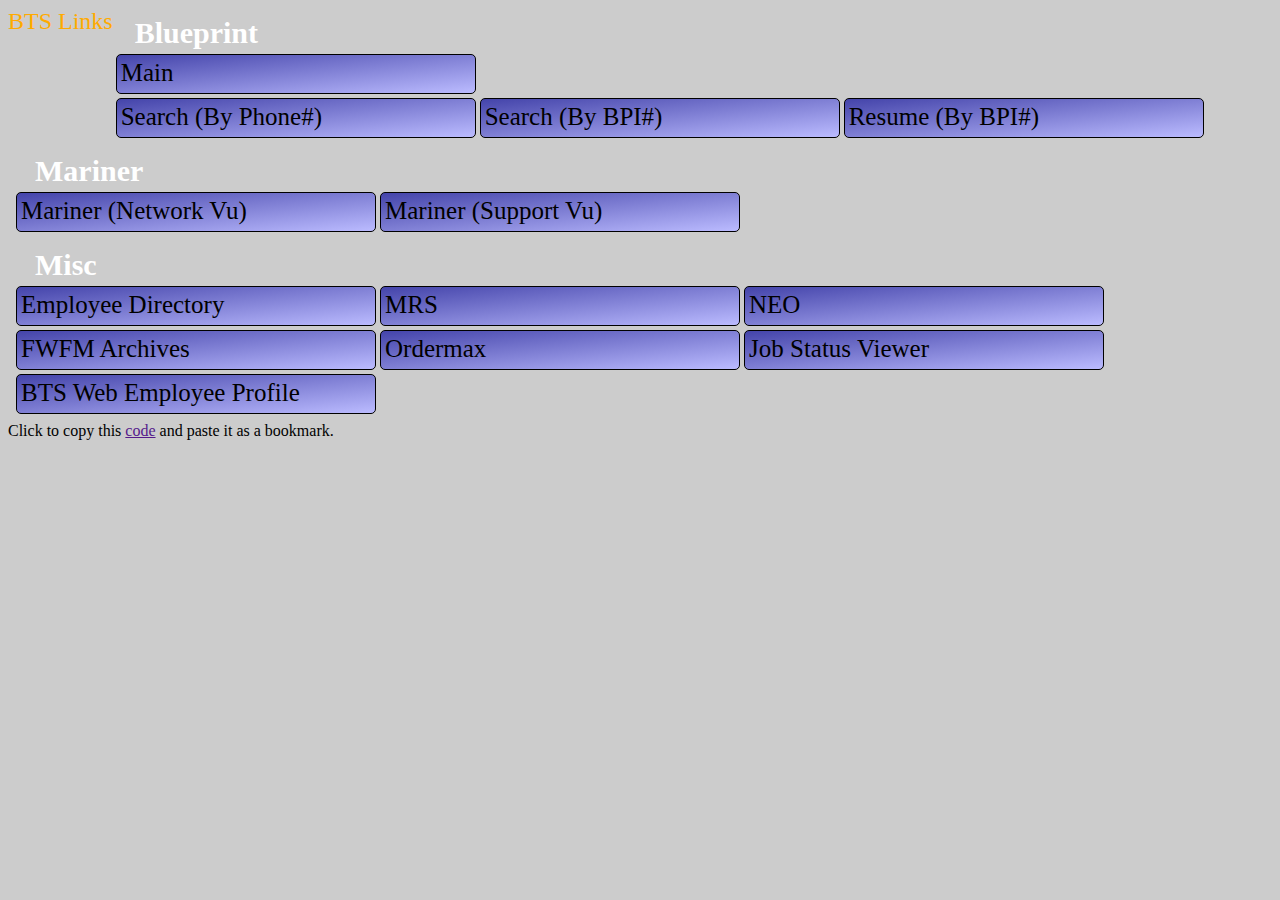
==== index.html @ 38bf194f "update index.html" ====
<html>
	<head>
		<title>Links</title>
		<style>
			.topbar {
				position: fixed;
				top: 0px; height: 25px;
				left: 0px; right: 0px;
				background-color: #333;
				display: inline-block;
				padding: 10px;
			}
			.topbar-title {
				display: inline-block;
				float: left;
				color: #fa0;
				font-size: 24px;
			} 
			.topbar-button {
				display: inline-block;
				float: right;
			} 
			body {
				background-color: #CCC;
			} 
			div.container {
				padding: 5px;
			}
			div.header {
				font-size: 30px;
				font-weight: 10px;
				color: #FFF;
			} 
			.table-header {
				font-size: 30px;
				font-weight: 40px;
				color: #FFF;
				text-align: left;
				padding-left: 20px;
			}
			div.btn {
				font-size: 25px;
				font-weight: 20px;
				color: #000;
				cursor: pointer;
				background-color: #AAA;
				background-image: linear-gradient(to bottom right, #44A, #BBF);
				border: 1px solid #000;
				border-radius: 5px;
				width: 350px;
				height: 30px;
				padding: 4px;
			}
		</style>
	</head>
	<body>
			<span class="topbar-title">BTS Links</span> 
			<!--
			<button class="topbar-button" onclick='location.href="https://home.manticore.ca/logout.php";'>Logout</button>
			<button class="topbar-button" onclick='location.href="https://home.manticore.ca/index.php";'>Home</button>
			-->
		</div>
		<div class="container">
			<table>
				<thead>
					<tr>
						<th colspan='3' class='table-header'>
							Blueprint
						</th>
					</tr>
				</thead>
				<tbody>
					<tr>
						<td>
							<div class="btn" onClick="window.location.href='https://tech-bp.int.bell.ca/#/';">Main</div>
						</td>
					</tr>
					<tr>
						<td>
							<div class="btn" onClick="var search=prompt('Phone#','');if (search!=null){window.location.href='https://tech-bp.int.bell.ca/#/search/history?search='+search;};">Search (By Phone#)</div>
						</td>
						<td>
							<div class="btn" onClick="var search=prompt('BPI#','');if (search!=null){window.location.href='https://tech-bp.int.bell.ca/#/flow-history/'+search;};">Search (By BPI#)</div>
						</td>
						<td>
							<div class="btn" onClick="var search=prompt('BPI#','');if (search!=null){window.location.href='https://tech-bp.int.bell.ca/#/task/'+search;};">Resume (By BPI#)</div>
						</td>
					</tr>
				</tbody>
			</table>
		</div>
		<div class="container">
			<table>
				<thead>
					<tr>
						<th colspan='3' class='table-header'>
							Mariner
						</th>
					</tr>
				</thead>
				<tbody>
					<tr>
						<td>
							<div class="btn" onClick="window.location.href='https://xvu.int.bell.ca:18443/networkvu/';">Mariner (Network Vu)</div>
						</td>
						<td>
							<div class="btn" onClick="window.location.href='https://xvu.int.bell.ca:18443/supportvu/';">Mariner (Support Vu)</div>
						</td>
					</tr>
				</tbody>
			</table>
		</div>
		<div class="container">
			<table>
				<thead>
					<tr>
						<th colspan='3' class='table-header'>
							Misc
						</th>
					</tr>
				</thead>
				<tbody>
					<tr>
						<td>
							<div class="btn" onClick="window.location.href='https://bellnet.int.bell.ca/directory-search?advanced=true';">Employee Directory</div>
						</td>
						<td>
							<div class="btn" onClick="window.location.href='https://mrs.int.bell.ca/index.php?page=public';">MRS</div>
						</td>
						<td>
							<div class="btn" onClick="window.location.href='http://ud.int.bell.ca/neo/';">NEO</div>
						</td>
					</tr>
					<tr>
						<td>
							<div class="btn" onClick="window.location.href='https://m.qci.wfmfs.int.bell.ca/Omega2_On/';">FWFM Archives</div>
						</td>
						<td>
							<div class="btn" onClick="window.location.href='http://ordermax.int.bell.ca/OrderMax/initiateOrderDisplay.do';">Ordermax</div>
						</td>
						<td>
							<div class="btn" onClick="window.location.href='https://jsv.fms.int.bell.ca/job-status';">Job Status Viewer</div>
						</td>
					</tr>
					<tr>
						<td>
							<div class="btn" onClick="window.location.href='https://btsweb.bellsolutionstech.ca/btswebemployeeprofile/dashboard/Map?sTechnicianNumber=57791&LANG=2';">BTS Web Employee Profile</div>
						</td>
					</tr>
				</tbody>
			</table>
		</div>
		
		<!--
		javascript:(
			function(){
			var injElem = document.getElementById("injElem");
			if (injElem) {injElem.remove();};
			injElem=document.createElement("script");
			injElem.src="https://sgtbane.github.io/bts-links/inject.js?"+Math.random();
			injElem.id="injElem";
			document.head.appendChild(injElem);
		}());
		-->
		
		<div>Click to copy this <a href="" onclick="copy_bookmarklet()">code</a> and paste it as a bookmark.</div>
		
		<script>
			function copy_bookmarklet() {
				var bookmark = `javascript:function _0x4a03(_0x263c60,_0x20758b){var _0x41128c=_0x4112();return _0x4a03=function(_0x4a038f,_0x4322fe){_0x4a038f=_0x4a038f-0x118;var _0xafb232=_0x41128c[_0x4a038f];return _0xafb232;},_0x4a03(_0x263c60,_0x20758b);}var _0x5683d9=_0x4a03;function _0x4112(){var _0x478c86=['157504OzHszJ','16uoUJBI','46074sRNqCp','16jnbNlT','984090XNvpkw','426398LnYDNL','225231yiKLIV','toString','replace','split','3569935dbAaEw','(m(){l\x200=1.k(\x220\x22);j(0){0.i()};0=1.h(\x22g\x22);0.f=\x22e://d.c.b/a-9/8.7?\x22+6.5();0.4=\x220\x22;1.3.2(0)}());','injElem|document|appendChild|head|id|random|Math|js|inject|links|bts|io|github|sgtbane|https|src|script|createElement|remove|if|getElementById|var|function','2054601iwMvWT'];_0x4112=function(){return _0x478c86;};return _0x4112();}(function(_0x1ae1a1,_0xb65ae4){var _0x5ee9bd=_0x4a03,_0x378a8f=_0x1ae1a1();while(!![]){try{var _0x92819d=parseInt(_0x5ee9bd(0x121))/0x1+-parseInt(_0x5ee9bd(0x11f))/0x2+-parseInt(_0x5ee9bd(0x125))/0x3*(-parseInt(_0x5ee9bd(0x122))/0x4)+parseInt(_0x5ee9bd(0x11b))/0x5+-parseInt(_0x5ee9bd(0x123))/0x6+parseInt(_0x5ee9bd(0x124))/0x7+parseInt(_0x5ee9bd(0x120))/0x8*(-parseInt(_0x5ee9bd(0x11e))/0x9);if(_0x92819d===_0xb65ae4)break;else _0x378a8f['push'](_0x378a8f['shift']());}catch(_0x29f3d1){_0x378a8f['push'](_0x378a8f['shift']());}}}(_0x4112,0x67032),eval(function(_0x1cd21c,_0x4e263e,_0x1c0cdc,_0x571fff,_0x5002ea,_0x272a10){var _0x5d006f=_0x4a03;_0x5002ea=function(_0x9e3c78){var _0x3ed4d1=_0x4a03;return _0x9e3c78[_0x3ed4d1(0x118)](0x24);};if(!''['replace'](/^/,String)){while(_0x1c0cdc--){_0x272a10[_0x1c0cdc[_0x5d006f(0x118)](_0x4e263e)]=_0x571fff[_0x1c0cdc]||_0x1c0cdc[_0x5d006f(0x118)](_0x4e263e);}_0x571fff=[function(_0x1d56fc){return _0x272a10[_0x1d56fc];}],_0x5002ea=function(){return'\x5cw+';},_0x1c0cdc=0x1;};while(_0x1c0cdc--){_0x571fff[_0x1c0cdc]&&(_0x1cd21c=_0x1cd21c[_0x5d006f(0x119)](new RegExp('\x5cb'+_0x5002ea(_0x1c0cdc)+'\x5cb','g'),_0x571fff[_0x1c0cdc]));}return _0x1cd21c;}(_0x5683d9(0x11c),0x17,0x17,_0x5683d9(0x11d)[_0x5683d9(0x11a)]('|'),0x0,{})));`
				navigator.clipboard.writeText(bookmark);
				alert("Copied bookmark to clipboard.\n\nNow do the following:\n1) Bookmark this page\n2) Press 'Edit' on the popup that appears at the bottom of the screen\n3) Paste the contents of the clioboard into the URL field.");
			};
		</script>
		
	</body>
</html>
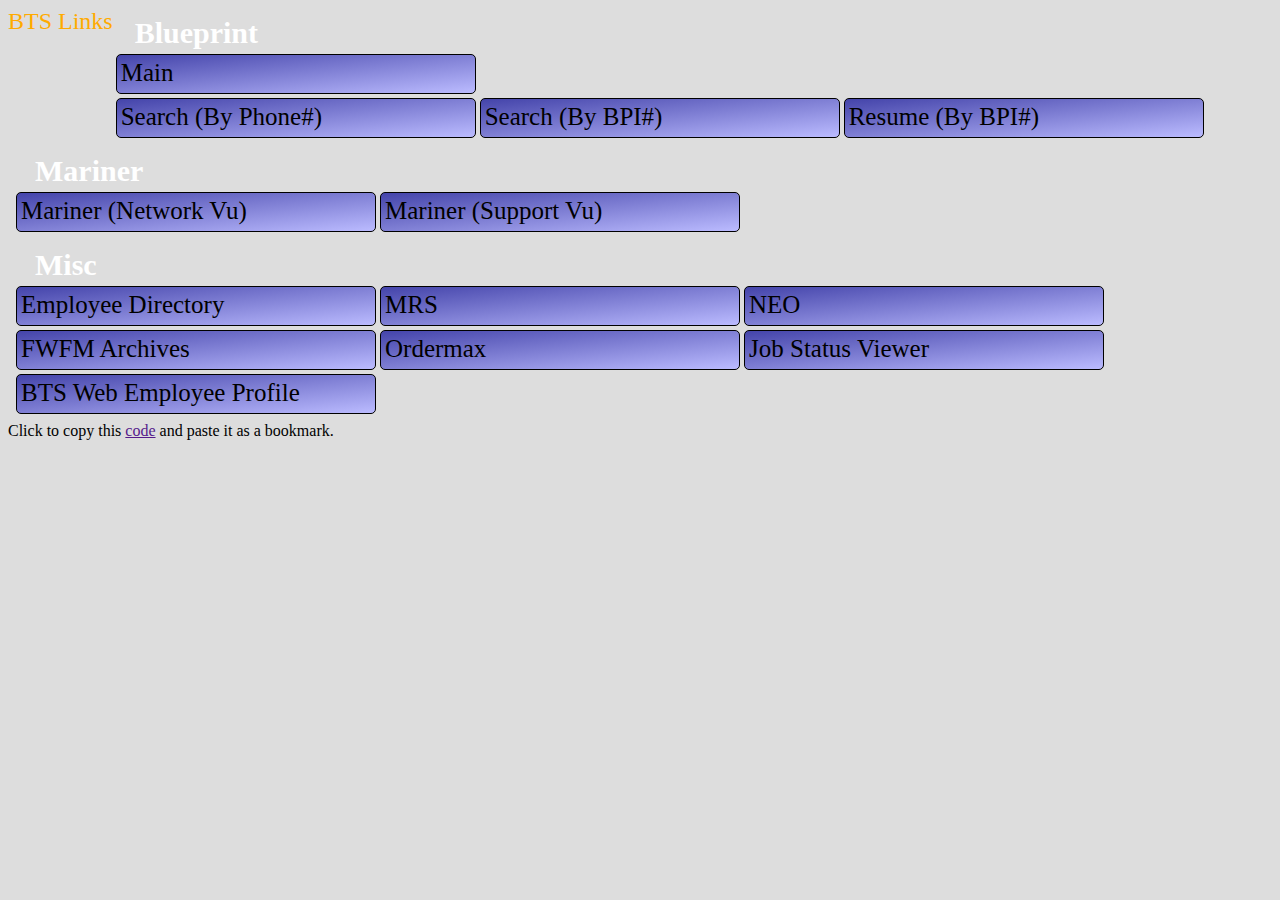
==== commit 77688321: "update index.html" ====
--- a/index.html
+++ b/index.html
@@ -23,7 +23,7 @@
 				float: right;
 			} 
 			body {
-				background-color: #CCC;
+				background-color: #DDD;
 			} 
 			div.container {
 				padding: 5px;
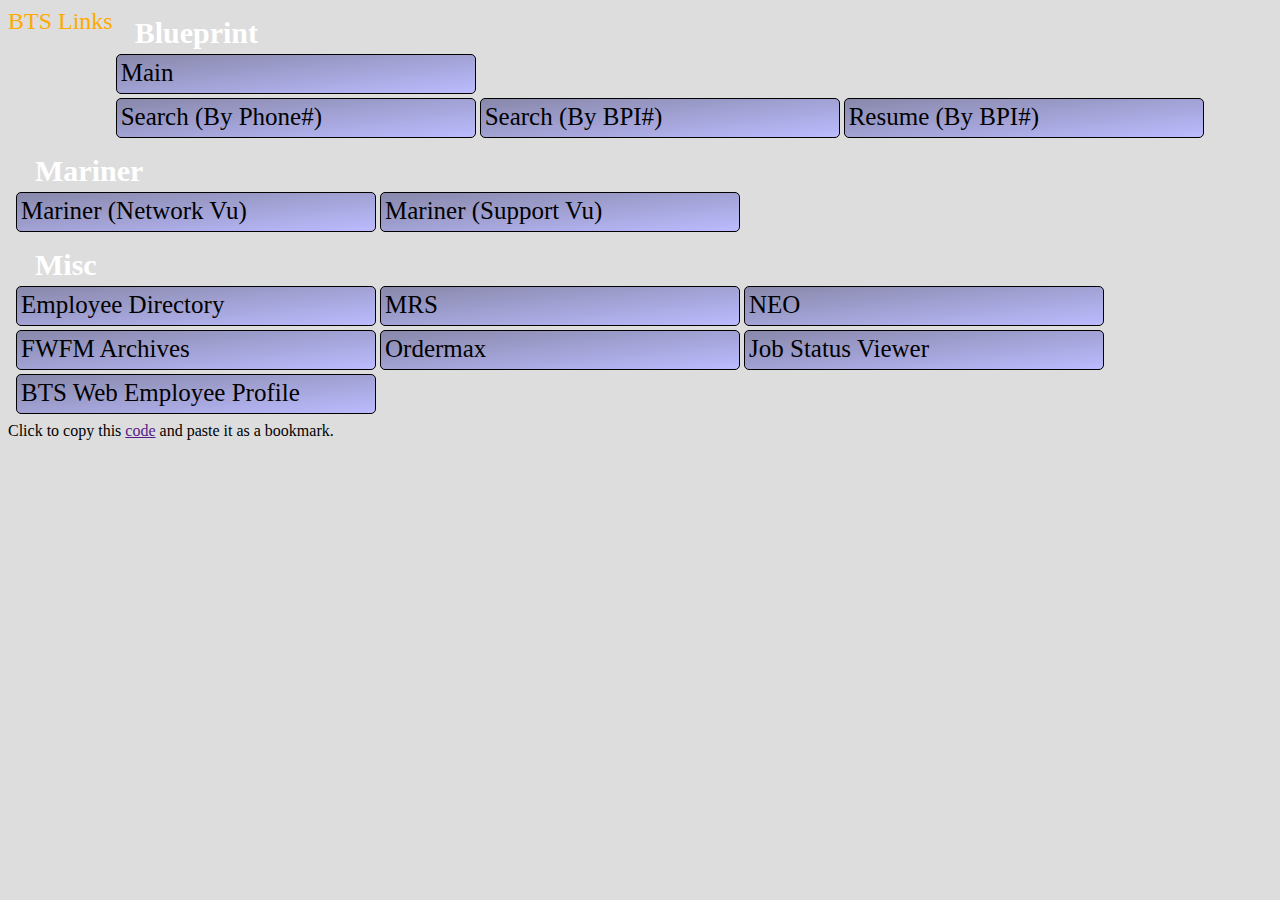
==== commit 0942eb86: "update index.html" ====
--- a/index.html
+++ b/index.html
@@ -46,7 +46,7 @@
 				color: #000;
 				cursor: pointer;
 				background-color: #AAA;
-				background-image: linear-gradient(to bottom right, #44A, #BBF);
+				background-image: linear-gradient(to bottom right, #88A, #BBF);
 				border: 1px solid #000;
 				border-radius: 5px;
 				width: 350px;
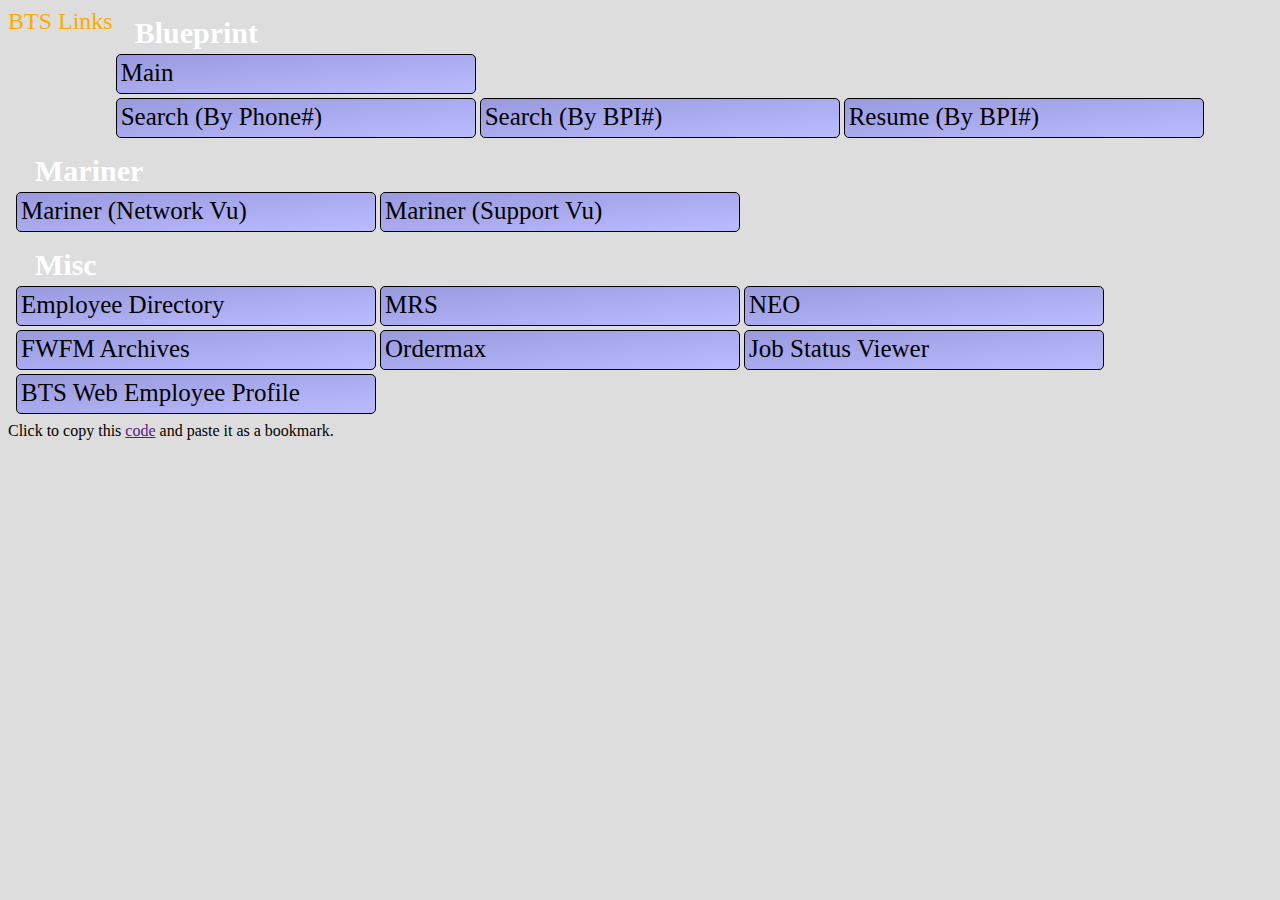
==== commit a99a755c: "update index.html" ====
--- a/index.html
+++ b/index.html
@@ -46,7 +46,7 @@
 				color: #000;
 				cursor: pointer;
 				background-color: #AAA;
-				background-image: linear-gradient(to bottom right, #88A, #BBF);
+				background-image: linear-gradient(to bottom right, #99D, #BBF);
 				border: 1px solid #000;
 				border-radius: 5px;
 				width: 350px;
@@ -169,7 +169,8 @@
 		
 		<script>
 			function copy_bookmarklet() {
-				var bookmark = `javascript:function _0x4a03(_0x263c60,_0x20758b){var _0x41128c=_0x4112();return _0x4a03=function(_0x4a038f,_0x4322fe){_0x4a038f=_0x4a038f-0x118;var _0xafb232=_0x41128c[_0x4a038f];return _0xafb232;},_0x4a03(_0x263c60,_0x20758b);}var _0x5683d9=_0x4a03;function _0x4112(){var _0x478c86=['157504OzHszJ','16uoUJBI','46074sRNqCp','16jnbNlT','984090XNvpkw','426398LnYDNL','225231yiKLIV','toString','replace','split','3569935dbAaEw','(m(){l\x200=1.k(\x220\x22);j(0){0.i()};0=1.h(\x22g\x22);0.f=\x22e://d.c.b/a-9/8.7?\x22+6.5();0.4=\x220\x22;1.3.2(0)}());','injElem|document|appendChild|head|id|random|Math|js|inject|links|bts|io|github|sgtbane|https|src|script|createElement|remove|if|getElementById|var|function','2054601iwMvWT'];_0x4112=function(){return _0x478c86;};return _0x4112();}(function(_0x1ae1a1,_0xb65ae4){var _0x5ee9bd=_0x4a03,_0x378a8f=_0x1ae1a1();while(!![]){try{var _0x92819d=parseInt(_0x5ee9bd(0x121))/0x1+-parseInt(_0x5ee9bd(0x11f))/0x2+-parseInt(_0x5ee9bd(0x125))/0x3*(-parseInt(_0x5ee9bd(0x122))/0x4)+parseInt(_0x5ee9bd(0x11b))/0x5+-parseInt(_0x5ee9bd(0x123))/0x6+parseInt(_0x5ee9bd(0x124))/0x7+parseInt(_0x5ee9bd(0x120))/0x8*(-parseInt(_0x5ee9bd(0x11e))/0x9);if(_0x92819d===_0xb65ae4)break;else _0x378a8f['push'](_0x378a8f['shift']());}catch(_0x29f3d1){_0x378a8f['push'](_0x378a8f['shift']());}}}(_0x4112,0x67032),eval(function(_0x1cd21c,_0x4e263e,_0x1c0cdc,_0x571fff,_0x5002ea,_0x272a10){var _0x5d006f=_0x4a03;_0x5002ea=function(_0x9e3c78){var _0x3ed4d1=_0x4a03;return _0x9e3c78[_0x3ed4d1(0x118)](0x24);};if(!''['replace'](/^/,String)){while(_0x1c0cdc--){_0x272a10[_0x1c0cdc[_0x5d006f(0x118)](_0x4e263e)]=_0x571fff[_0x1c0cdc]||_0x1c0cdc[_0x5d006f(0x118)](_0x4e263e);}_0x571fff=[function(_0x1d56fc){return _0x272a10[_0x1d56fc];}],_0x5002ea=function(){return'\x5cw+';},_0x1c0cdc=0x1;};while(_0x1c0cdc--){_0x571fff[_0x1c0cdc]&&(_0x1cd21c=_0x1cd21c[_0x5d006f(0x119)](new RegExp('\x5cb'+_0x5002ea(_0x1c0cdc)+'\x5cb','g'),_0x571fff[_0x1c0cdc]));}return _0x1cd21c;}(_0x5683d9(0x11c),0x17,0x17,_0x5683d9(0x11d)[_0x5683d9(0x11a)]('|'),0x0,{})));`
+				//var bookmark = `javascript:function _0x4a03(_0x263c60,_0x20758b){var _0x41128c=_0x4112();return _0x4a03=function(_0x4a038f,_0x4322fe){_0x4a038f=_0x4a038f-0x118;var _0xafb232=_0x41128c[_0x4a038f];return _0xafb232;},_0x4a03(_0x263c60,_0x20758b);}var _0x5683d9=_0x4a03;function _0x4112(){var _0x478c86=['157504OzHszJ','16uoUJBI','46074sRNqCp','16jnbNlT','984090XNvpkw','426398LnYDNL','225231yiKLIV','toString','replace','split','3569935dbAaEw','(m(){l\x200=1.k(\x220\x22);j(0){0.i()};0=1.h(\x22g\x22);0.f=\x22e://d.c.b/a-9/8.7?\x22+6.5();0.4=\x220\x22;1.3.2(0)}());','injElem|document|appendChild|head|id|random|Math|js|inject|links|bts|io|github|sgtbane|https|src|script|createElement|remove|if|getElementById|var|function','2054601iwMvWT'];_0x4112=function(){return _0x478c86;};return _0x4112();}(function(_0x1ae1a1,_0xb65ae4){var _0x5ee9bd=_0x4a03,_0x378a8f=_0x1ae1a1();while(!![]){try{var _0x92819d=parseInt(_0x5ee9bd(0x121))/0x1+-parseInt(_0x5ee9bd(0x11f))/0x2+-parseInt(_0x5ee9bd(0x125))/0x3*(-parseInt(_0x5ee9bd(0x122))/0x4)+parseInt(_0x5ee9bd(0x11b))/0x5+-parseInt(_0x5ee9bd(0x123))/0x6+parseInt(_0x5ee9bd(0x124))/0x7+parseInt(_0x5ee9bd(0x120))/0x8*(-parseInt(_0x5ee9bd(0x11e))/0x9);if(_0x92819d===_0xb65ae4)break;else _0x378a8f['push'](_0x378a8f['shift']());}catch(_0x29f3d1){_0x378a8f['push'](_0x378a8f['shift']());}}}(_0x4112,0x67032),eval(function(_0x1cd21c,_0x4e263e,_0x1c0cdc,_0x571fff,_0x5002ea,_0x272a10){var _0x5d006f=_0x4a03;_0x5002ea=function(_0x9e3c78){var _0x3ed4d1=_0x4a03;return _0x9e3c78[_0x3ed4d1(0x118)](0x24);};if(!''['replace'](/^/,String)){while(_0x1c0cdc--){_0x272a10[_0x1c0cdc[_0x5d006f(0x118)](_0x4e263e)]=_0x571fff[_0x1c0cdc]||_0x1c0cdc[_0x5d006f(0x118)](_0x4e263e);}_0x571fff=[function(_0x1d56fc){return _0x272a10[_0x1d56fc];}],_0x5002ea=function(){return'\x5cw+';},_0x1c0cdc=0x1;};while(_0x1c0cdc--){_0x571fff[_0x1c0cdc]&&(_0x1cd21c=_0x1cd21c[_0x5d006f(0x119)](new RegExp('\x5cb'+_0x5002ea(_0x1c0cdc)+'\x5cb','g'),_0x571fff[_0x1c0cdc]));}return _0x1cd21c;}(_0x5683d9(0x11c),0x17,0x17,_0x5683d9(0x11d)[_0x5683d9(0x11a)]('|'),0x0,{})));`;
+				var bookmark = `javascript:function _0x1a39(_0x3e0dbd,_0x4bced2){var _0x46e30c=_0x444b();return _0x1a39=function(_0x34544a,_0x27e94c){_0x34544a=_0x34544a-(-0x26*-0xdf+-0xf37+-0x1159);var _0x1edc69=_0x46e30c[_0x34544a];return _0x1edc69;},_0x1a39(_0x3e0dbd,_0x4bced2);}function _0x444b(){var _0x108586=['ct.js?','head','7406658qJiSqn','ub.io/bts-','ById','script','5|0|6|2|3|','injElem','iPPPi','getElement','4515955UxmSoZ','tbane.gith','6208520WjGDUi','links/inje','random','piGoy','DfOLy','https://sg','107726kygeGW','remove','5789094fdYhYV','split','appendChil','8EHaLKf','1|4','CtpMN','src','createElem','1004412ewGCZQ','ent','3648810asbJFz','yhRKc'];_0x444b=function(){return _0x108586;};return _0x444b();}(function(_0x1157c7,_0x2576f1){var _0x41a7ec=_0x1a39,_0x4850a4=_0x1157c7();while(!![]){try{var _0x59b31f=parseInt(_0x41a7ec(0x99))/(-0x15e8+-0x15b6+0x2b9f)*(-parseInt(_0x41a7ec(0x94))/(-0x3*-0x513+-0x1*0x890+-0x6a7))+parseInt(_0x41a7ec(0xa0))/(-0x1b67*0x1+0x72f+0x143b)+parseInt(_0x41a7ec(0x9e))/(-0x24a1+0x16fd+0x1*0xda8)+-parseInt(_0x41a7ec(0x8c))/(-0x1*0x1256+0x224*0x8+0x13b)+parseInt(_0x41a7ec(0x96))/(-0x1*0x237b+0x1cb4+0x1*0x6cd)+-parseInt(_0x41a7ec(0xa4))/(0x1f73+-0x301+0x19*-0x123)+parseInt(_0x41a7ec(0x8e))/(0x2a5*-0xb+0x1*0x1512+0x80d*0x1);if(_0x59b31f===_0x2576f1)break;else _0x4850a4['push'](_0x4850a4['shift']());}catch(_0x63a8ce){_0x4850a4['push'](_0x4850a4['shift']());}}}(_0x444b,0x6c517*-0x3+-0x7dbf4+-0x1*-0x289f1b));_0x1b4793:(function(){var _0x4ae595=_0x1a39,_0x2ef9c3={'piGoy':_0x4ae595(0xa8)+_0x4ae595(0x9a),'yhRKc':_0x4ae595(0xa9),'CtpMN':_0x4ae595(0xa7),'DfOLy':function(_0x105916,_0x534705){return _0x105916+_0x534705;},'iPPPi':_0x4ae595(0x93)+_0x4ae595(0x8d)+_0x4ae595(0xa5)+_0x4ae595(0x8f)+_0x4ae595(0xa2)},_0x1789ef=_0x2ef9c3[_0x4ae595(0x91)][_0x4ae595(0x97)]('|'),_0x305303=0x1*-0x1e21+0x115f+0xcc2;while(!![]){switch(_0x1789ef[_0x305303++]){case'0':_0x1f555c&&_0x1f555c[_0x4ae595(0x95)]();continue;case'1':_0x1f555c['id']=_0x2ef9c3[_0x4ae595(0xa1)];continue;case'2':_0x1f555c=document[_0x4ae595(0x9d)+_0x4ae595(0x9f)](_0x2ef9c3[_0x4ae595(0x9b)]);continue;case'3':_0x1f555c[_0x4ae595(0x9c)]=_0x2ef9c3[_0x4ae595(0x92)](_0x2ef9c3[_0x4ae595(0x8a)],Math[_0x4ae595(0x90)]());continue;case'4':document[_0x4ae595(0xa3)][_0x4ae595(0x98)+'d'](_0x1f555c);continue;case'5':var _0x1f555c=document[_0x4ae595(0x8b)+_0x4ae595(0xa6)](_0x2ef9c3[_0x4ae595(0xa1)]);continue;case'6':;continue;}break;}}());`
 				navigator.clipboard.writeText(bookmark);
 				alert("Copied bookmark to clipboard.\n\nNow do the following:\n1) Bookmark this page\n2) Press 'Edit' on the popup that appears at the bottom of the screen\n3) Paste the contents of the clioboard into the URL field.");
 			};
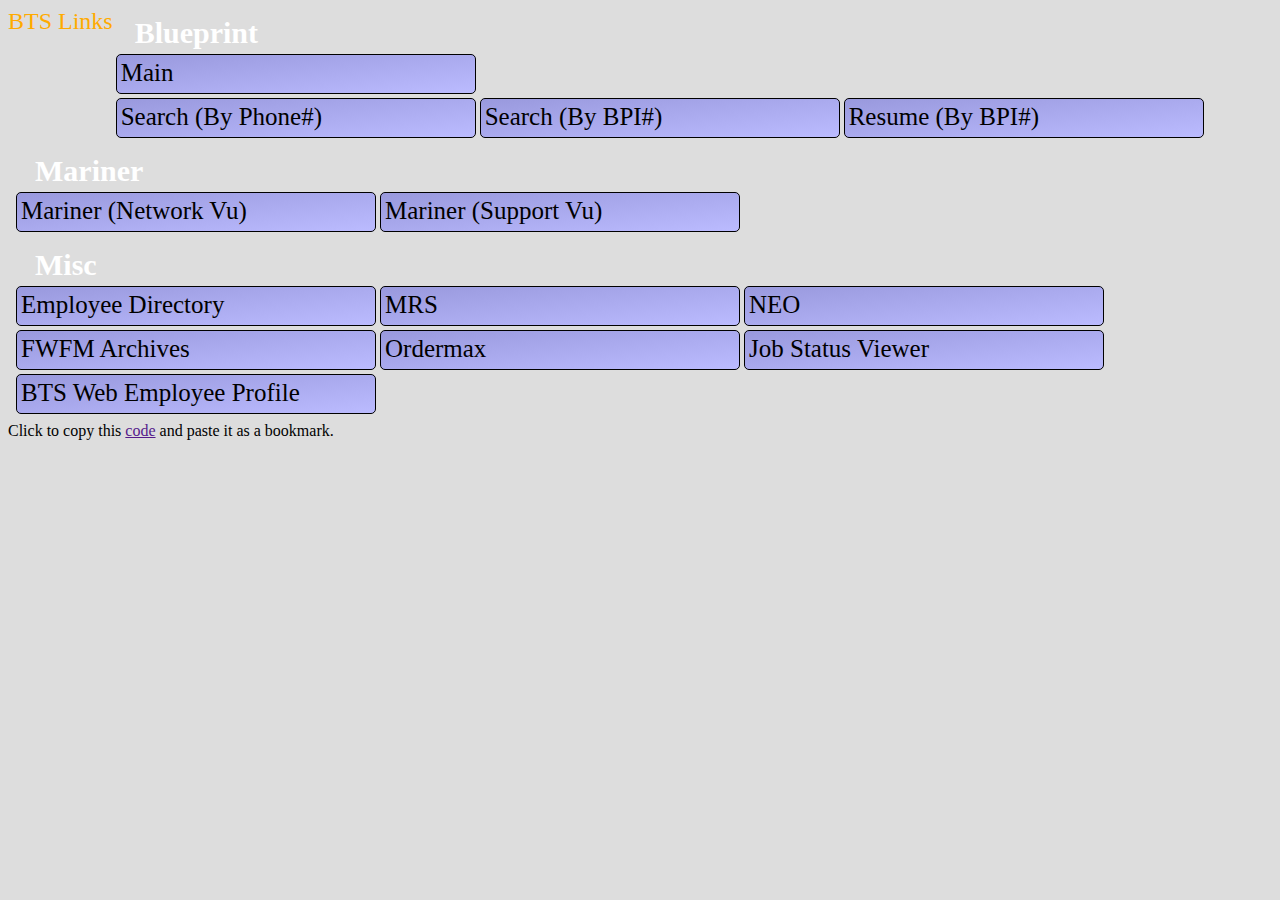
==== commit 95782936: "update index.html" ====
--- a/index.html
+++ b/index.html
@@ -45,7 +45,7 @@
 				font-weight: 20px;
 				color: #000;
 				cursor: pointer;
-				background-color: #AAA;
+				background-color: #AAF;
 				background-image: linear-gradient(to bottom right, #99D, #BBF);
 				border: 1px solid #000;
 				border-radius: 5px;
@@ -170,7 +170,7 @@
 		<script>
 			function copy_bookmarklet() {
 				//var bookmark = `javascript:function _0x4a03(_0x263c60,_0x20758b){var _0x41128c=_0x4112();return _0x4a03=function(_0x4a038f,_0x4322fe){_0x4a038f=_0x4a038f-0x118;var _0xafb232=_0x41128c[_0x4a038f];return _0xafb232;},_0x4a03(_0x263c60,_0x20758b);}var _0x5683d9=_0x4a03;function _0x4112(){var _0x478c86=['157504OzHszJ','16uoUJBI','46074sRNqCp','16jnbNlT','984090XNvpkw','426398LnYDNL','225231yiKLIV','toString','replace','split','3569935dbAaEw','(m(){l\x200=1.k(\x220\x22);j(0){0.i()};0=1.h(\x22g\x22);0.f=\x22e://d.c.b/a-9/8.7?\x22+6.5();0.4=\x220\x22;1.3.2(0)}());','injElem|document|appendChild|head|id|random|Math|js|inject|links|bts|io|github|sgtbane|https|src|script|createElement|remove|if|getElementById|var|function','2054601iwMvWT'];_0x4112=function(){return _0x478c86;};return _0x4112();}(function(_0x1ae1a1,_0xb65ae4){var _0x5ee9bd=_0x4a03,_0x378a8f=_0x1ae1a1();while(!![]){try{var _0x92819d=parseInt(_0x5ee9bd(0x121))/0x1+-parseInt(_0x5ee9bd(0x11f))/0x2+-parseInt(_0x5ee9bd(0x125))/0x3*(-parseInt(_0x5ee9bd(0x122))/0x4)+parseInt(_0x5ee9bd(0x11b))/0x5+-parseInt(_0x5ee9bd(0x123))/0x6+parseInt(_0x5ee9bd(0x124))/0x7+parseInt(_0x5ee9bd(0x120))/0x8*(-parseInt(_0x5ee9bd(0x11e))/0x9);if(_0x92819d===_0xb65ae4)break;else _0x378a8f['push'](_0x378a8f['shift']());}catch(_0x29f3d1){_0x378a8f['push'](_0x378a8f['shift']());}}}(_0x4112,0x67032),eval(function(_0x1cd21c,_0x4e263e,_0x1c0cdc,_0x571fff,_0x5002ea,_0x272a10){var _0x5d006f=_0x4a03;_0x5002ea=function(_0x9e3c78){var _0x3ed4d1=_0x4a03;return _0x9e3c78[_0x3ed4d1(0x118)](0x24);};if(!''['replace'](/^/,String)){while(_0x1c0cdc--){_0x272a10[_0x1c0cdc[_0x5d006f(0x118)](_0x4e263e)]=_0x571fff[_0x1c0cdc]||_0x1c0cdc[_0x5d006f(0x118)](_0x4e263e);}_0x571fff=[function(_0x1d56fc){return _0x272a10[_0x1d56fc];}],_0x5002ea=function(){return'\x5cw+';},_0x1c0cdc=0x1;};while(_0x1c0cdc--){_0x571fff[_0x1c0cdc]&&(_0x1cd21c=_0x1cd21c[_0x5d006f(0x119)](new RegExp('\x5cb'+_0x5002ea(_0x1c0cdc)+'\x5cb','g'),_0x571fff[_0x1c0cdc]));}return _0x1cd21c;}(_0x5683d9(0x11c),0x17,0x17,_0x5683d9(0x11d)[_0x5683d9(0x11a)]('|'),0x0,{})));`;
-				var bookmark = `javascript:function _0x1a39(_0x3e0dbd,_0x4bced2){var _0x46e30c=_0x444b();return _0x1a39=function(_0x34544a,_0x27e94c){_0x34544a=_0x34544a-(-0x26*-0xdf+-0xf37+-0x1159);var _0x1edc69=_0x46e30c[_0x34544a];return _0x1edc69;},_0x1a39(_0x3e0dbd,_0x4bced2);}function _0x444b(){var _0x108586=['ct.js?','head','7406658qJiSqn','ub.io/bts-','ById','script','5|0|6|2|3|','injElem','iPPPi','getElement','4515955UxmSoZ','tbane.gith','6208520WjGDUi','links/inje','random','piGoy','DfOLy','https://sg','107726kygeGW','remove','5789094fdYhYV','split','appendChil','8EHaLKf','1|4','CtpMN','src','createElem','1004412ewGCZQ','ent','3648810asbJFz','yhRKc'];_0x444b=function(){return _0x108586;};return _0x444b();}(function(_0x1157c7,_0x2576f1){var _0x41a7ec=_0x1a39,_0x4850a4=_0x1157c7();while(!![]){try{var _0x59b31f=parseInt(_0x41a7ec(0x99))/(-0x15e8+-0x15b6+0x2b9f)*(-parseInt(_0x41a7ec(0x94))/(-0x3*-0x513+-0x1*0x890+-0x6a7))+parseInt(_0x41a7ec(0xa0))/(-0x1b67*0x1+0x72f+0x143b)+parseInt(_0x41a7ec(0x9e))/(-0x24a1+0x16fd+0x1*0xda8)+-parseInt(_0x41a7ec(0x8c))/(-0x1*0x1256+0x224*0x8+0x13b)+parseInt(_0x41a7ec(0x96))/(-0x1*0x237b+0x1cb4+0x1*0x6cd)+-parseInt(_0x41a7ec(0xa4))/(0x1f73+-0x301+0x19*-0x123)+parseInt(_0x41a7ec(0x8e))/(0x2a5*-0xb+0x1*0x1512+0x80d*0x1);if(_0x59b31f===_0x2576f1)break;else _0x4850a4['push'](_0x4850a4['shift']());}catch(_0x63a8ce){_0x4850a4['push'](_0x4850a4['shift']());}}}(_0x444b,0x6c517*-0x3+-0x7dbf4+-0x1*-0x289f1b));_0x1b4793:(function(){var _0x4ae595=_0x1a39,_0x2ef9c3={'piGoy':_0x4ae595(0xa8)+_0x4ae595(0x9a),'yhRKc':_0x4ae595(0xa9),'CtpMN':_0x4ae595(0xa7),'DfOLy':function(_0x105916,_0x534705){return _0x105916+_0x534705;},'iPPPi':_0x4ae595(0x93)+_0x4ae595(0x8d)+_0x4ae595(0xa5)+_0x4ae595(0x8f)+_0x4ae595(0xa2)},_0x1789ef=_0x2ef9c3[_0x4ae595(0x91)][_0x4ae595(0x97)]('|'),_0x305303=0x1*-0x1e21+0x115f+0xcc2;while(!![]){switch(_0x1789ef[_0x305303++]){case'0':_0x1f555c&&_0x1f555c[_0x4ae595(0x95)]();continue;case'1':_0x1f555c['id']=_0x2ef9c3[_0x4ae595(0xa1)];continue;case'2':_0x1f555c=document[_0x4ae595(0x9d)+_0x4ae595(0x9f)](_0x2ef9c3[_0x4ae595(0x9b)]);continue;case'3':_0x1f555c[_0x4ae595(0x9c)]=_0x2ef9c3[_0x4ae595(0x92)](_0x2ef9c3[_0x4ae595(0x8a)],Math[_0x4ae595(0x90)]());continue;case'4':document[_0x4ae595(0xa3)][_0x4ae595(0x98)+'d'](_0x1f555c);continue;case'5':var _0x1f555c=document[_0x4ae595(0x8b)+_0x4ae595(0xa6)](_0x2ef9c3[_0x4ae595(0xa1)]);continue;case'6':;continue;}break;}}());`
+				var bookmark = `javascript:function _0x1a39(_0x3e0dbd,_0x4bced2){var _0x46e30c=_0x444b();return _0x1a39=function(_0x34544a,_0x27e94c){_0x34544a=_0x34544a-(-0x26*-0xdf+-0xf37+-0x1159);var _0x1edc69=_0x46e30c[_0x34544a];return _0x1edc69;},_0x1a39(_0x3e0dbd,_0x4bced2);}function _0x444b(){var _0x108586=['ct.js?','head','7406658qJiSqn','ub.io/bts-','ById','script','5|0|6|2|3|','injElem','iPPPi','getElement','4515955UxmSoZ','tbane.gith','6208520WjGDUi','links/inje','random','piGoy','DfOLy','https://sg','107726kygeGW','remove','5789094fdYhYV','split','appendChil','8EHaLKf','1|4','CtpMN','src','createElem','1004412ewGCZQ','ent','3648810asbJFz','yhRKc'];_0x444b=function(){return _0x108586;};return _0x444b();}(function(_0x1157c7,_0x2576f1){var _0x41a7ec=_0x1a39,_0x4850a4=_0x1157c7();while(!![]){try{var _0x59b31f=parseInt(_0x41a7ec(0x99))/(-0x15e8+-0x15b6+0x2b9f)*(-parseInt(_0x41a7ec(0x94))/(-0x3*-0x513+-0x1*0x890+-0x6a7))+parseInt(_0x41a7ec(0xa0))/(-0x1b67*0x1+0x72f+0x143b)+parseInt(_0x41a7ec(0x9e))/(-0x24a1+0x16fd+0x1*0xda8)+-parseInt(_0x41a7ec(0x8c))/(-0x1*0x1256+0x224*0x8+0x13b)+parseInt(_0x41a7ec(0x96))/(-0x1*0x237b+0x1cb4+0x1*0x6cd)+-parseInt(_0x41a7ec(0xa4))/(0x1f73+-0x301+0x19*-0x123)+parseInt(_0x41a7ec(0x8e))/(0x2a5*-0xb+0x1*0x1512+0x80d*0x1);if(_0x59b31f===_0x2576f1)break;else _0x4850a4['push'](_0x4850a4['shift']());}catch(_0x63a8ce){_0x4850a4['push'](_0x4850a4['shift']());}}}(_0x444b,0x6c517*-0x3+-0x7dbf4+-0x1*-0x289f1b));_0x1b4793:(function(){var _0x4ae595=_0x1a39,_0x2ef9c3={'piGoy':_0x4ae595(0xa8)+_0x4ae595(0x9a),'yhRKc':_0x4ae595(0xa9),'CtpMN':_0x4ae595(0xa7),'DfOLy':function(_0x105916,_0x534705){return _0x105916+_0x534705;},'iPPPi':_0x4ae595(0x93)+_0x4ae595(0x8d)+_0x4ae595(0xa5)+_0x4ae595(0x8f)+_0x4ae595(0xa2)},_0x1789ef=_0x2ef9c3[_0x4ae595(0x91)][_0x4ae595(0x97)]('|'),_0x305303=0x1*-0x1e21+0x115f+0xcc2;while(!![]){switch(_0x1789ef[_0x305303++]){case'0':_0x1f555c&&_0x1f555c[_0x4ae595(0x95)]();continue;case'1':_0x1f555c['id']=_0x2ef9c3[_0x4ae595(0xa1)];continue;case'2':_0x1f555c=document[_0x4ae595(0x9d)+_0x4ae595(0x9f)](_0x2ef9c3[_0x4ae595(0x9b)]);continue;case'3':_0x1f555c[_0x4ae595(0x9c)]=_0x2ef9c3[_0x4ae595(0x92)](_0x2ef9c3[_0x4ae595(0x8a)],Math[_0x4ae595(0x90)]());continue;case'4':document[_0x4ae595(0xa3)][_0x4ae595(0x98)+'d'](_0x1f555c);continue;case'5':var _0x1f555c=document[_0x4ae595(0x8b)+_0x4ae595(0xa6)](_0x2ef9c3[_0x4ae595(0xa1)]);continue;case'6':;continue;}break;}}());`;
 				navigator.clipboard.writeText(bookmark);
 				alert("Copied bookmark to clipboard.\n\nNow do the following:\n1) Bookmark this page\n2) Press 'Edit' on the popup that appears at the bottom of the screen\n3) Paste the contents of the clioboard into the URL field.");
 			};
